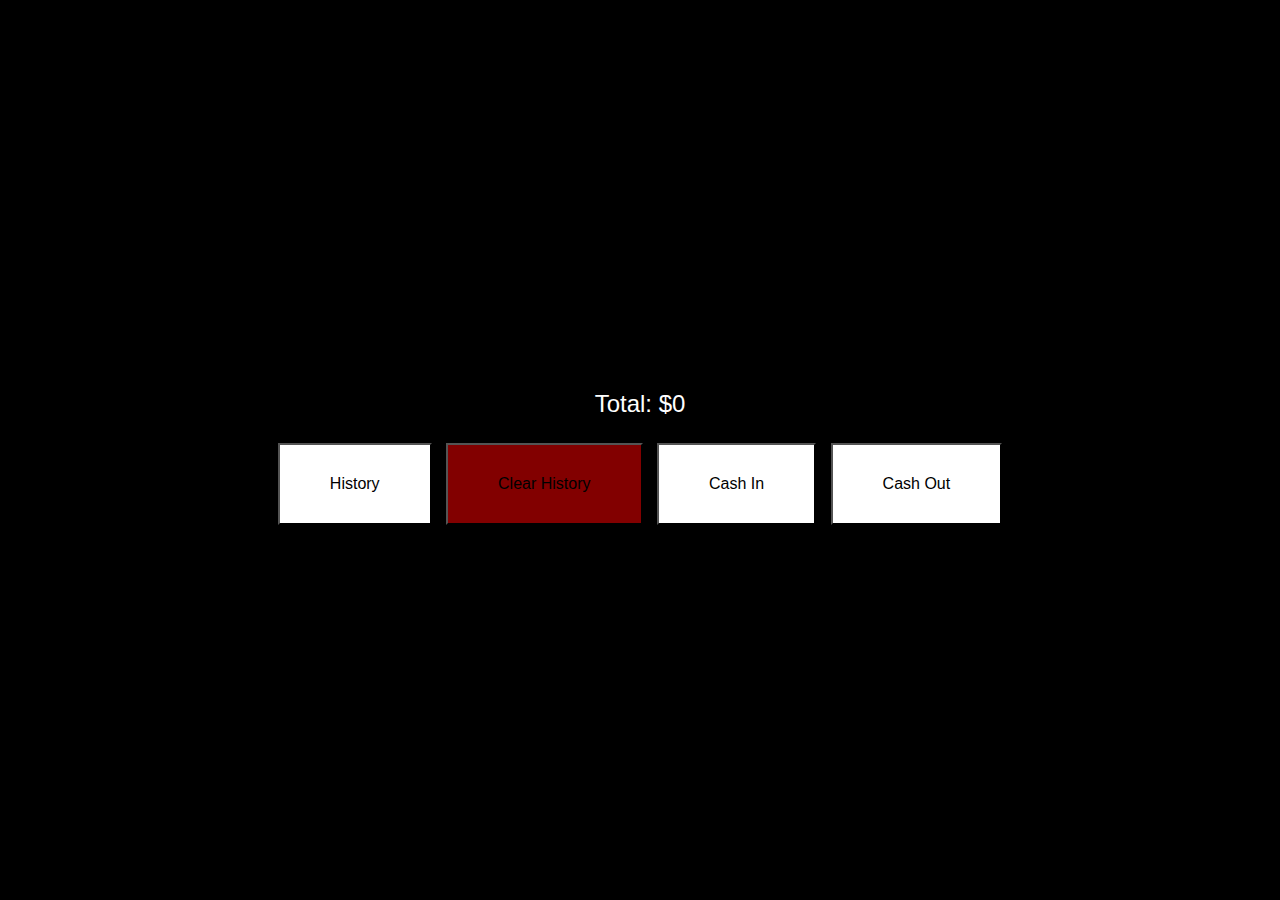
==== lock.html @ 0163352c "done" ====
<!DOCTYPE html>
<html lang="en">
  <head>
    <meta charset="UTF-8" />
    <meta name="viewport" content="width=device-width, initial-scale=1.0" />
    <link rel="stylesheet" href="style.css" />
    <title>Cash In/Out Tracker</title>
  </head>
  <body>
    <div class="container">
      <div id="total">Total: $0</div>
      <button id="historyButton">History</button>
      <button id="clearHistoryButton">Clear History</button>

      <button onclick="cashIn()">Cash In</button>
      <button onclick="cashOut()">Cash Out</button>
      <div id="historyLog" style="display: none">
        <h2>Transaction History</h2>
        <ul id="historyList"></ul>
      </div>
    </div>
    <script src="script.js"></script>
  </body>
</html>
---- style.css ----
body {
  background-color: black;
  color: white;
  font-family: Arial, sans-serif;
  margin: 0;
  height: 100vh; /* Full viewport height */
  display: flex;
  align-items: center; /* Vertical centering */
  justify-content: center; /* Horizontal centering */
}

.container {
  text-align: center; /* Centering text for all child elements */
}

#total {
  margin: 20px;
  font-size: 24px;
}

button {
  margin: 5px;
  padding: 30px 50px;
  font-size: 16px;
  color: black;
  background-color: white;
}
#clearHistoryButton {
  background-color: rgba(255, 0, 0, 0.51);
}
#historyLog {
  margin-top: 20px;
  display: none; /* Ensuring it's not visible by default */
}
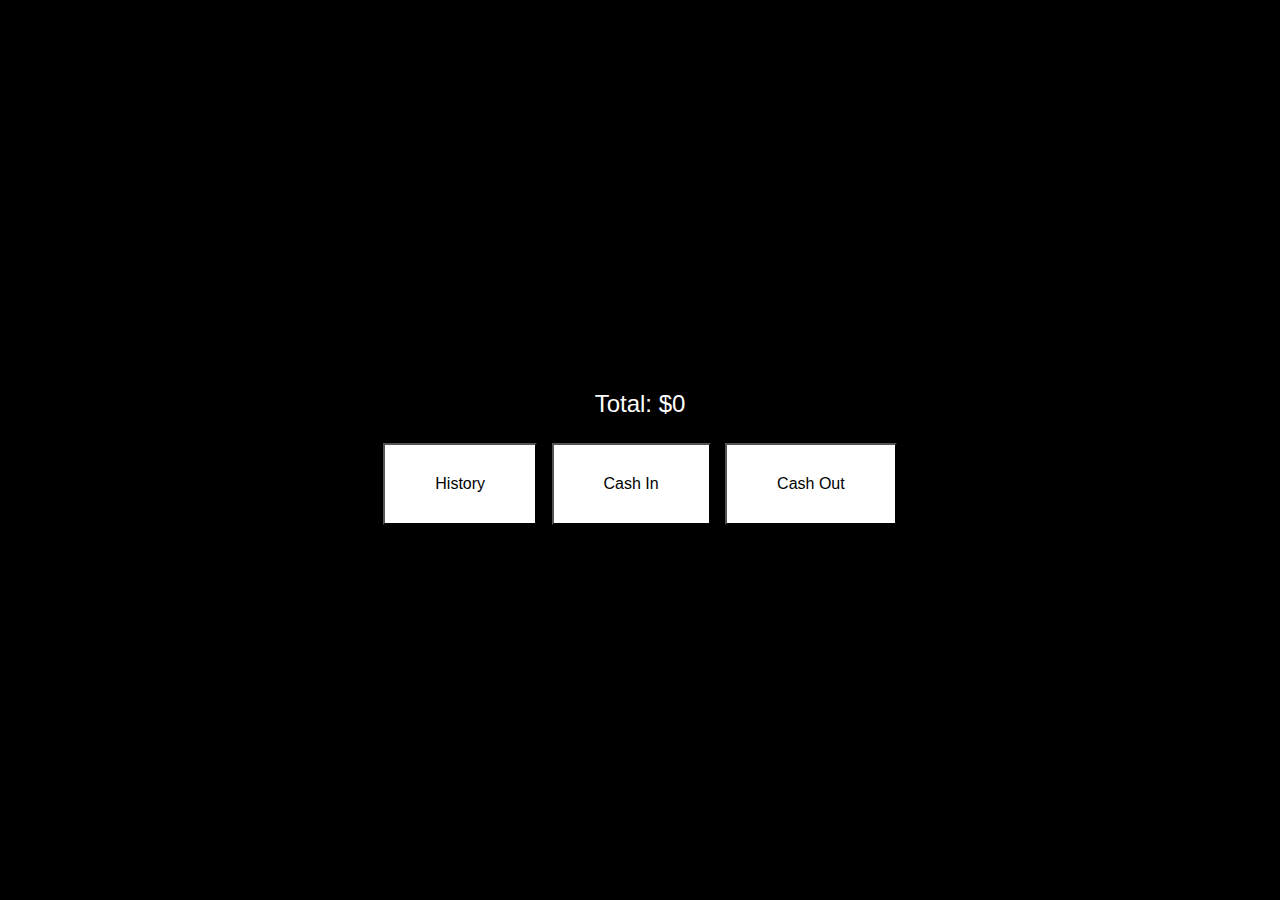
==== commit f11112de: "done" ====
--- a/lock.html
+++ b/lock.html
@@ -10,7 +10,6 @@
     <div class="container">
       <div id="total">Total: $0</div>
       <button id="historyButton">History</button>
-      <button id="clearHistoryButton">Clear History</button>
 
       <button onclick="cashIn()">Cash In</button>
       <button onclick="cashOut()">Cash Out</button>
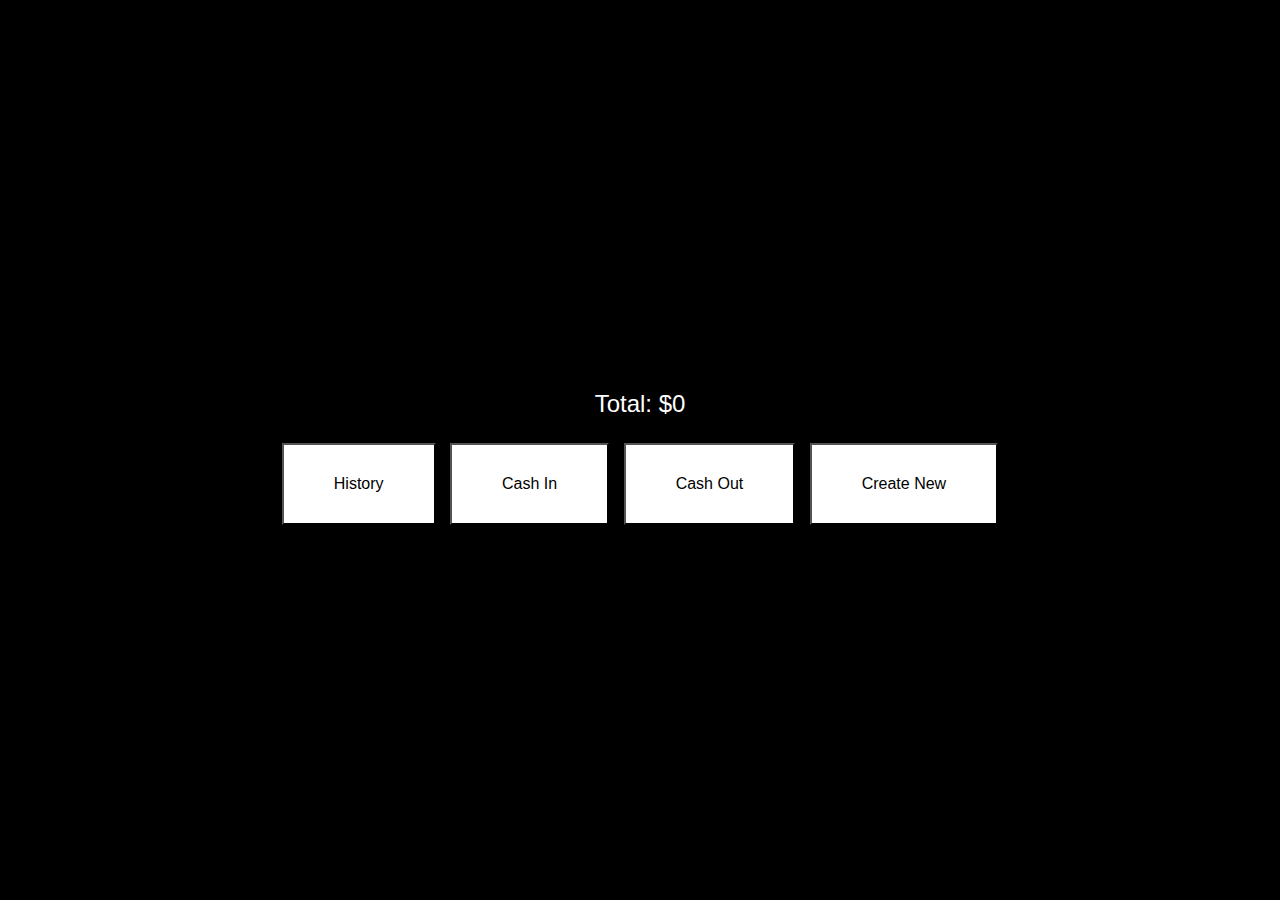
==== commit cd026e35: "done" ====
--- a/lock.html
+++ b/lock.html
@@ -1,23 +1,35 @@
 <!DOCTYPE html>
 <html lang="en">
-  <head>
+<head>
     <meta charset="UTF-8" />
     <meta name="viewport" content="width=device-width, initial-scale=1.0" />
     <link rel="stylesheet" href="style.css" />
     <title>Cash In/Out Tracker</title>
-  </head>
-  <body>
+</head>
+<body>
     <div class="container">
-      <div id="total">Total: $0</div>
-      <button id="historyButton">History</button>
+        <div id="total">Total: $0</div>
+        <button id="historyButton">History</button>
+        <button onclick="cashIn()">Cash In</button>
+        <button onclick="cashOut()">Cash Out</button>
+        <button id="createNewButton">Create New</button>
+        
+        <!-- New Transaction Form -->
+        <div id="newTransactionForm" style="display: none;">
+            <input type="number" id="newAmount" placeholder="Enter amount" />
+            <input type="date" id="newDate" />
+            <select id="transactionType">
+                <option value="Cash In">Cash In</option>
+                <option value="Cash Out">Cash Out</option>
+            </select>
+            <button onclick="addTransaction()">Add Transaction</button>
+        </div>
 
-      <button onclick="cashIn()">Cash In</button>
-      <button onclick="cashOut()">Cash Out</button>
-      <div id="historyLog" style="display: none">
-        <h2>Transaction History</h2>
-        <ul id="historyList"></ul>
-      </div>
+        <div id="historyLog" style="display: none">
+            <h2>Transaction History</h2>
+            <ul id="historyList"></ul>
+        </div>
     </div>
     <script src="script.js"></script>
-  </body>
+</body>
 </html>
